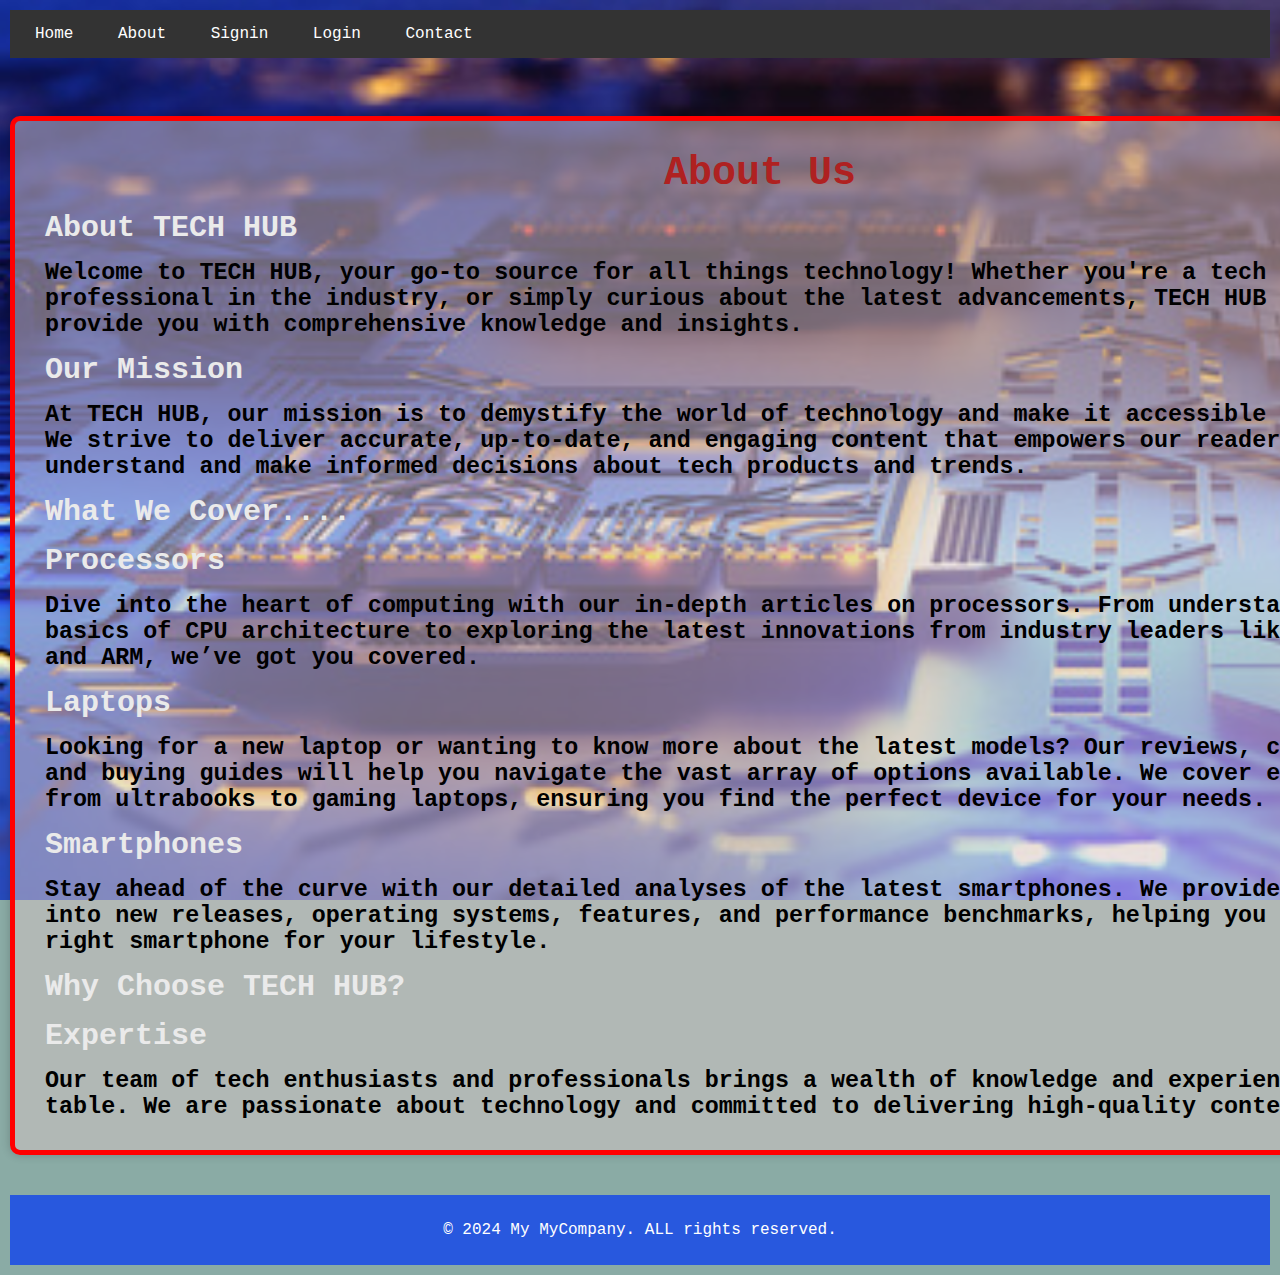
==== ABOUT.html @ c4f0c6f1 "Add files via upload" ====
<html>
<head>
    <title>TECH HUB</title>
    <style>
        body {
          background-image: url('l.jpg');
          background-size: cover;
          background-repeat: no-repeat;
          background-attachment: fixed;
        }
      </style>
    <link rel="stylesheet" href="Mystyle2.css">
    <link rel="stylesheet" href="mystyle3.css">
    <link rel="stylesheet" href="mystyle5.css">
</head>
<body>
    <nav>
        <ul>
            <li><a href="HOME.html">Home</a></li>
            <li><a href="ABOUT.html">About</a></li>
            <li><a href="signin.html">Signin</a></li>
            <li><a href="LOGINPAGE.html">Login</a></li>
            <li><a href="CONTACTUS.html">Contact</a></li>
        </ul>
    </nav><br>
    <div class="container">
        <center><h1>About Us</h1></center>
        <h2>About TECH HUB</h2>
        <h3>Welcome to TECH HUB, your go-to source for all things technology! Whether you're a tech enthusiast, a professional in the industry, or simply curious about the latest advancements, TECH HUB is here to provide you with comprehensive knowledge and insights.</h3>        
        <h2>Our Mission</h2>
        <h3>At TECH HUB, our mission is to demystify the world of technology and make it accessible to everyone. We strive to deliver accurate, up-to-date, and engaging content that empowers our readers to understand and make informed decisions about tech products and trends.</h3>
        <h2>What We Cover....</h2>
        <h2>Processors</h2>
        <h3>Dive into the heart of computing with our in-depth articles on processors. From understanding the basics of CPU architecture to exploring the latest innovations from industry leaders like Intel, AMD, and ARM, we’ve got you covered.</h3>        
        <h2>Laptops</h2>
        <h3>Looking for a new laptop or wanting to know more about the latest models? Our reviews, comparisons, and buying guides will help you navigate the vast array of options available. We cover everything from ultrabooks to gaming laptops, ensuring you find the perfect device for your needs.</h3>
        <h2>Smartphones</h2>
        <h3>Stay ahead of the curve with our detailed analyses of the latest smartphones. We provide insights into new releases, operating systems, features, and performance benchmarks, helping you choose the right smartphone for your lifestyle.</h3>
        <h2>Why Choose TECH HUB?</h2>
        <h2>Expertise</h2>
        <h3>Our team of tech enthusiasts and professionals brings a wealth of knowledge and experience to the table. We are passionate about technology and committed to delivering high-quality content.</h3>
        
    </div>
</body>
    <footer>
        <p>&copy; 2024 My MyCompany. ALL rights reserved.</p>
    </footer>
</body>
</html>
---- Mystyle2.css ----
nav{
    background-color:#333;
    color:white;
    padding:10px;

}
body{
    margin-left: 60px;
}
nav ul{
    list-style-type:none;
    padding:0;
}
nav ul li{
    display:inline;
    margin-right:20px;

}
nav ul li a{
    color:white;
    text-decoration:none;

}
nav ul li a:hover{
    text-decoration:undeline;
}
section{
    padding:20px;
}

footer{
    background-color: #2858de;
    color:#fff;
    text-align:center;
    padding:10px 0;
}
.sai {
    border: 5px solid red;
    background-color: rgba(215, 197, 197,0.5);
    width: 400px;
    box-sizing: border-box;
    font-size: 20px;
    padding: 20px;
    margin: 40px auto;
    border-radius: 10px;
    box-shadow: 0 0 10px rgba(0, 0, 0, 0.2);
}
.sai h1 {
    text-align: center;
    color: #333;
    margin-bottom: 20px;
}
.sai form {
    display: flex;
    flex-direction: column;
    align-items: center;
}
.sai input[type="text"],.sai input[type="password"] {
    width: 80%;
    height: 40px;
    margin-bottom: 20px;
    padding: 10px;
    border: 1px solid #ccc;
    border-radius: 5px;
}
.sai input[type="submit"] {
    background-color: #4c54af;
    color: #ffffff;
    padding: 10px 20px;
    border-radius: 5px;
    border: none;
    cursor: pointer;
}
.sai input[type="submit"]:hover {
    background-color: #8e623e;
}
---- mystyle3.css ----
body ,h1,h2,h3,ul,li{ margin: 5; padding: 5;}
h1{color: rgb(175, 33, 33);}
h2{color: rgb(234, 234, 234);}
body{background-color: rgb(138, 171, 165);}
body{font-family: 'Courier New', Courier, monospace;}
.sai{
    margin: auto;
}
---- mystyle5.css ----
.container {
    border: 5px solid red;
    background-color: rgba(215, 197, 197,0.5);
    width: 1500px;
    box-sizing: border-box;
    font-size: 20px;
    padding: 20px;
    margin: 40px auto;
    border-radius: 10px;
    box-shadow: 0 0 10px rgba(0, 0, 0, 0.2);
}
ul li{
    display: inline;
}
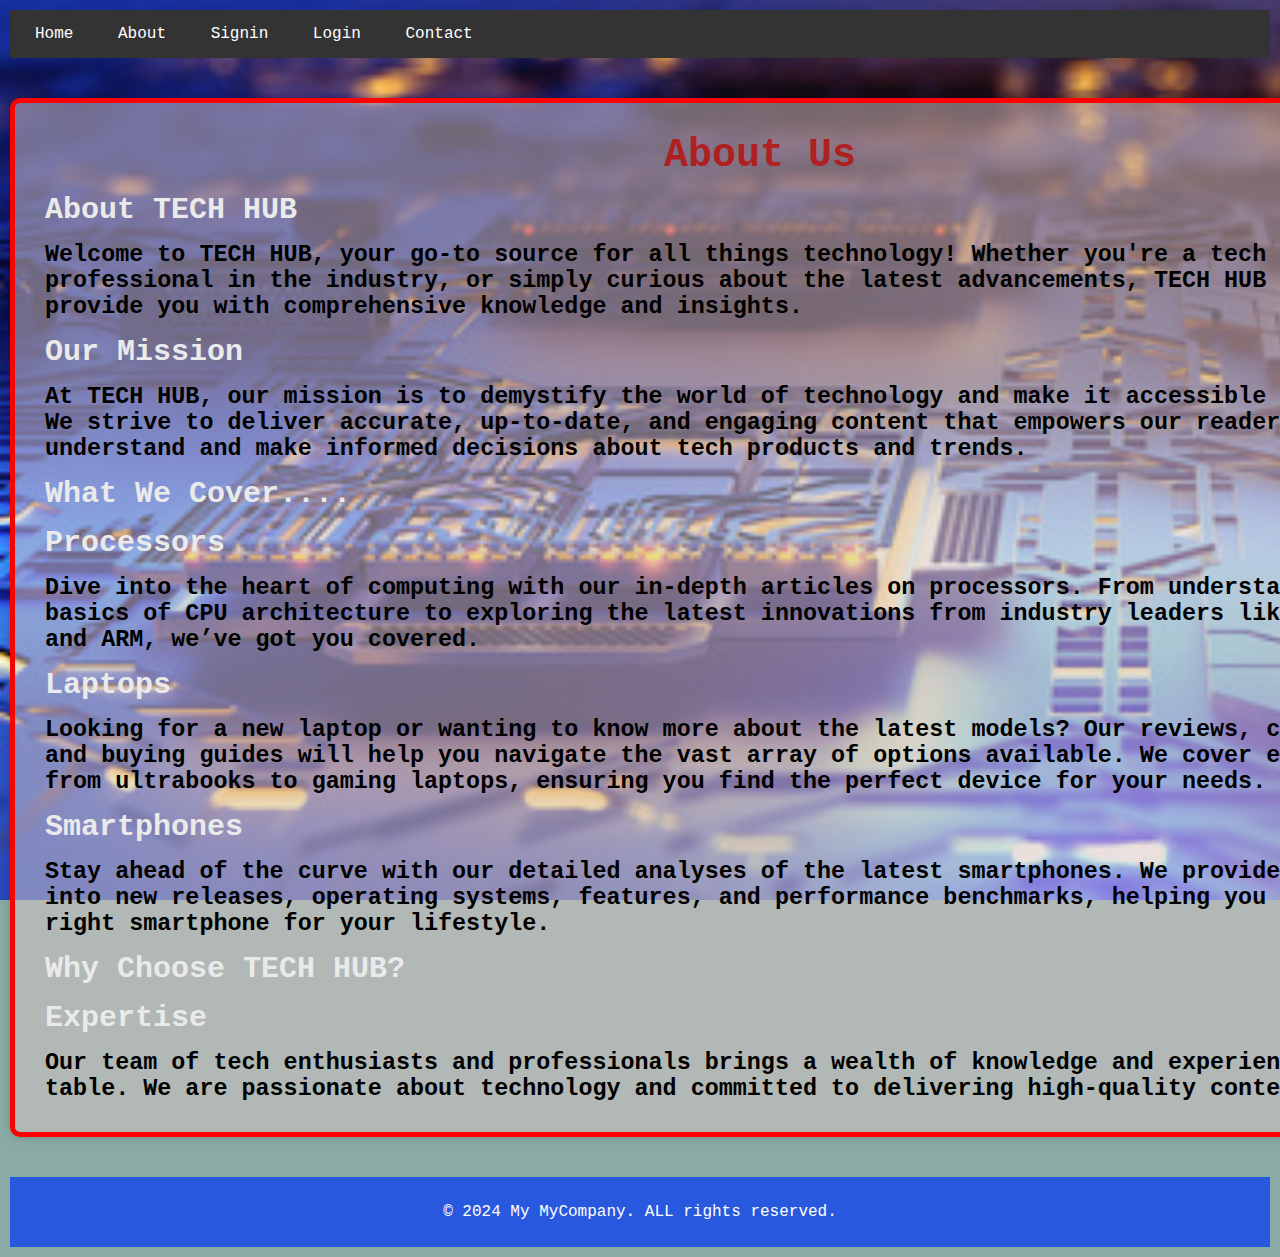
==== commit 91f9f3eb: "ABOUT.html" ====
--- a/ABOUT.html
+++ b/ABOUT.html
@@ -22,7 +22,7 @@
             <li><a href="LOGINPAGE.html">Login</a></li>
             <li><a href="CONTACTUS.html">Contact</a></li>
         </ul>
-    </nav><br>
+    </nav>
     <div class="container">
         <center><h1>About Us</h1></center>
         <h2>About TECH HUB</h2>
@@ -46,4 +46,4 @@
         <p>&copy; 2024 My MyCompany. ALL rights reserved.</p>
     </footer>
 </body>
-</html>                +</html>                
